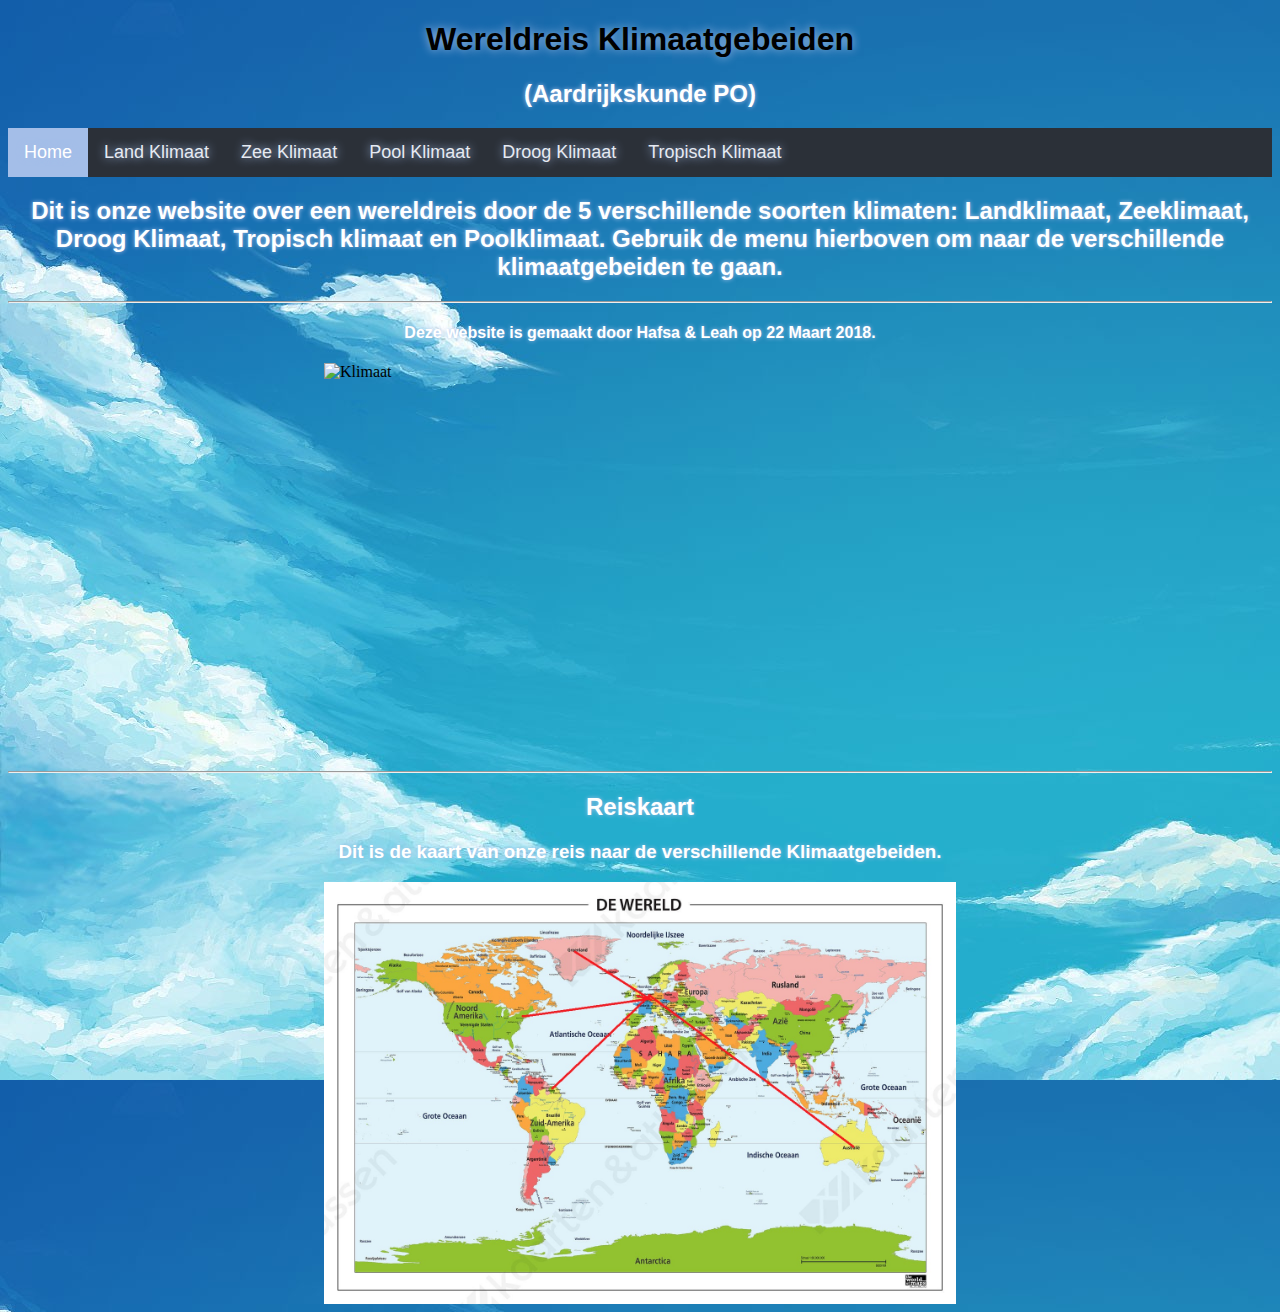
==== index.html @ 5d1a1903 "Add files via upload" ====
<!DOCTYPE html>
<html>
  <head>
    <title>Wereldreis Aardrijkskunde PO </title>
    <link rel="stylesheet" href="style/opmaak.css">
  </head>
  <body>
    <h1> Wereldreis Klimaatgebeiden </h1>
    <h2> (Aardrijkskunde PO) </h2>
<div class="menu">
  <a class="active" href="index.html">Home</a>
  <a href="landklimaat.html">Land Klimaat</a>
  <a href="zeeklimaat.html">Zee Klimaat</a>
  <a href="poolklimaat.html">Pool Klimaat</a>
  <a href="droogklimaat.html">Droog Klimaat</a>
  <a href="tropischklimaat.html">Tropisch Klimaat</a>
</div>
<h2> Dit is onze website over een wereldreis door de 5 verschillende soorten klimaten:
Landklimaat, Zeeklimaat, Droog Klimaat, Tropisch klimaat en Poolklimaat. Gebruik de menu hierboven om naar de verschillende klimaatgebeiden te gaan. </h2>
<hr>
<h4> Deze website is gemaakt door Hafsa & Leah op 22 Maart 2018. </h4>
<img src="photo1.jpg" alt="Klimaat" class="center" width="250px" height="400px">
<hr>
<h2> Reiskaart </h2>
<h3> Dit is de kaart van onze reis naar de verschillende Klimaatgebeiden. </h3>
<img src="reiskaart.jpg" alt="Reiskaart" class="center">
  </body>
</html>
---- style/opmaak.css ----
body {
    background-image: url("background.jpg");
    background-repeat: ;


}

a
{text-align: center;
font-family: Verdana, Geneva, sans-serif;
font-size: 32;
text-shadow: 0 0 10px #a4bee8;


}


h1 {
  text-align: center;
  font-family: Verdana, Geneva, sans-serif;
  font-size: 32;
  text-shadow: 0 0 10px #a4bee8;


}

h2{
  text-align: center;

  font-family: Verdana, Geneva, sans-serif;
  font-size: 30;
  color: white;
  text-shadow: 0 0 4px #a4bee8;
}

h3{
  text-align: center;

  font-family: Verdana, Geneva, sans-serif;
  font-size: 22;
  color: white;
  text-shadow: 0 0 4px #a4bee8;
}

h4{
  text-align: center;

  font-family: Verdana, Geneva, sans-serif;
  font-size: 20;
  color: white;
  text-shadow: 0 0 4px #a4bee8; }

  h5{
    text-align: center;

    font-family: Verdana, Geneva, sans-serif;
    font-size: 17;
    color: white;
    text-shadow: 0 0 4px #a4bee8; }


p {
  text-align: center;

  font-family: Verdana, Geneva, sans-serif;
  font-size: 24;
  color: white;
  text-shadow: 0 0 4px #a4bee8;
}

.center {
    display: block;
    margin-left: auto;
    margin-right: auto;
    width: 50%;
    size: 100px;
  }

.menu {
    background-color: #2b3038;
    overflow: hidden;
}


.menu a {
  float: left;
  text-align: center;
  padding: 14px 16px;
  text-decoration: none;
  font-family:Verdana, Geneva, sans-serif;
  font-size: 18px;
  color:#e6eaf2
}


.menu a:hover {
  background-color: #a4bee8;
  color: black;
}


.menu a.active {
  background-color: #a4bee8;
  color: white;
}
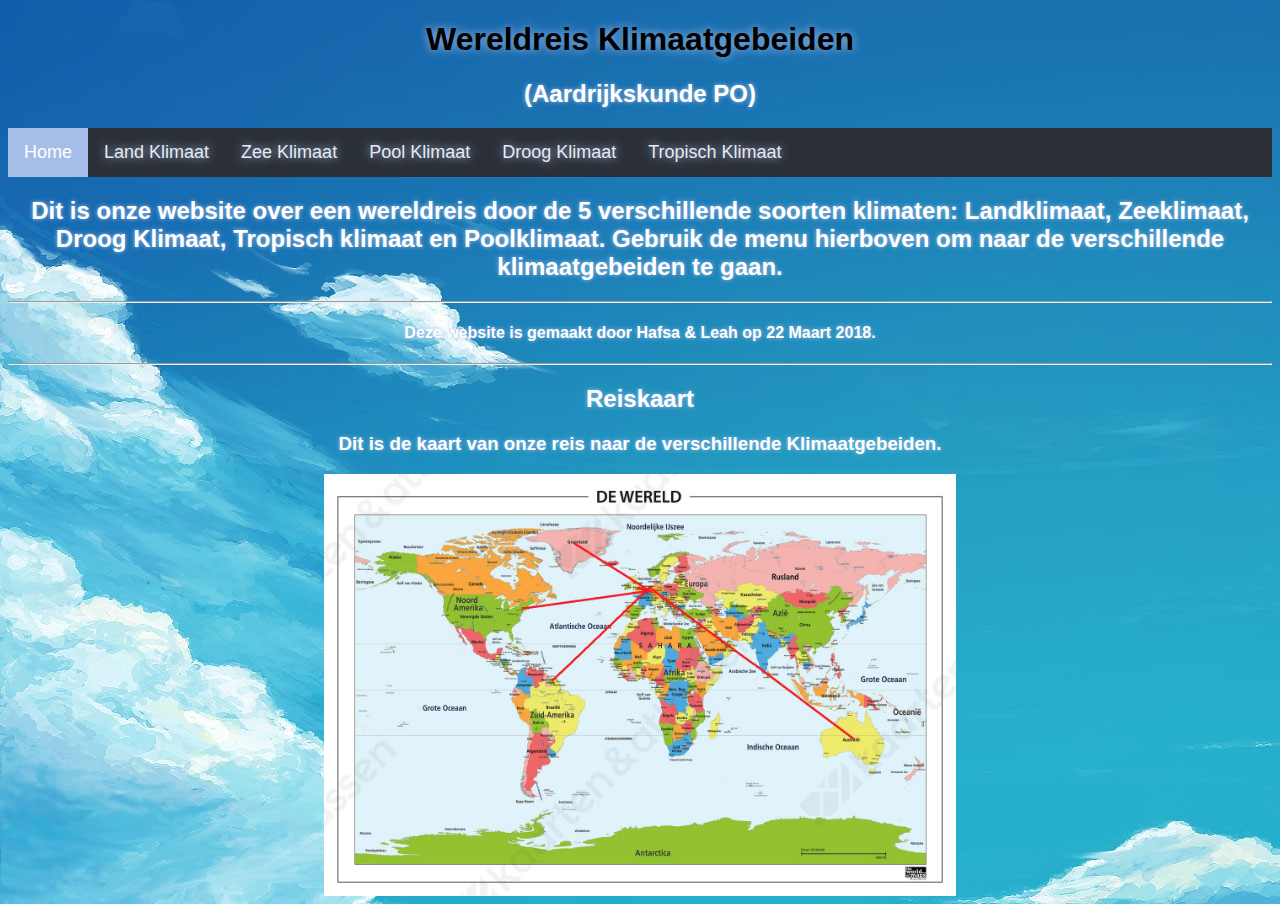
==== commit f5dc13b6: "Update index.html" ====
--- a/index.html
+++ b/index.html
@@ -19,7 +19,6 @@
 Landklimaat, Zeeklimaat, Droog Klimaat, Tropisch klimaat en Poolklimaat. Gebruik de menu hierboven om naar de verschillende klimaatgebeiden te gaan. </h2>
 <hr>
 <h4> Deze website is gemaakt door Hafsa & Leah op 22 Maart 2018. </h4>
-<img src="photo1.jpg" alt="Klimaat" class="center" width="250px" height="400px">
 <hr>
 <h2> Reiskaart </h2>
 <h3> Dit is de kaart van onze reis naar de verschillende Klimaatgebeiden. </h3>
